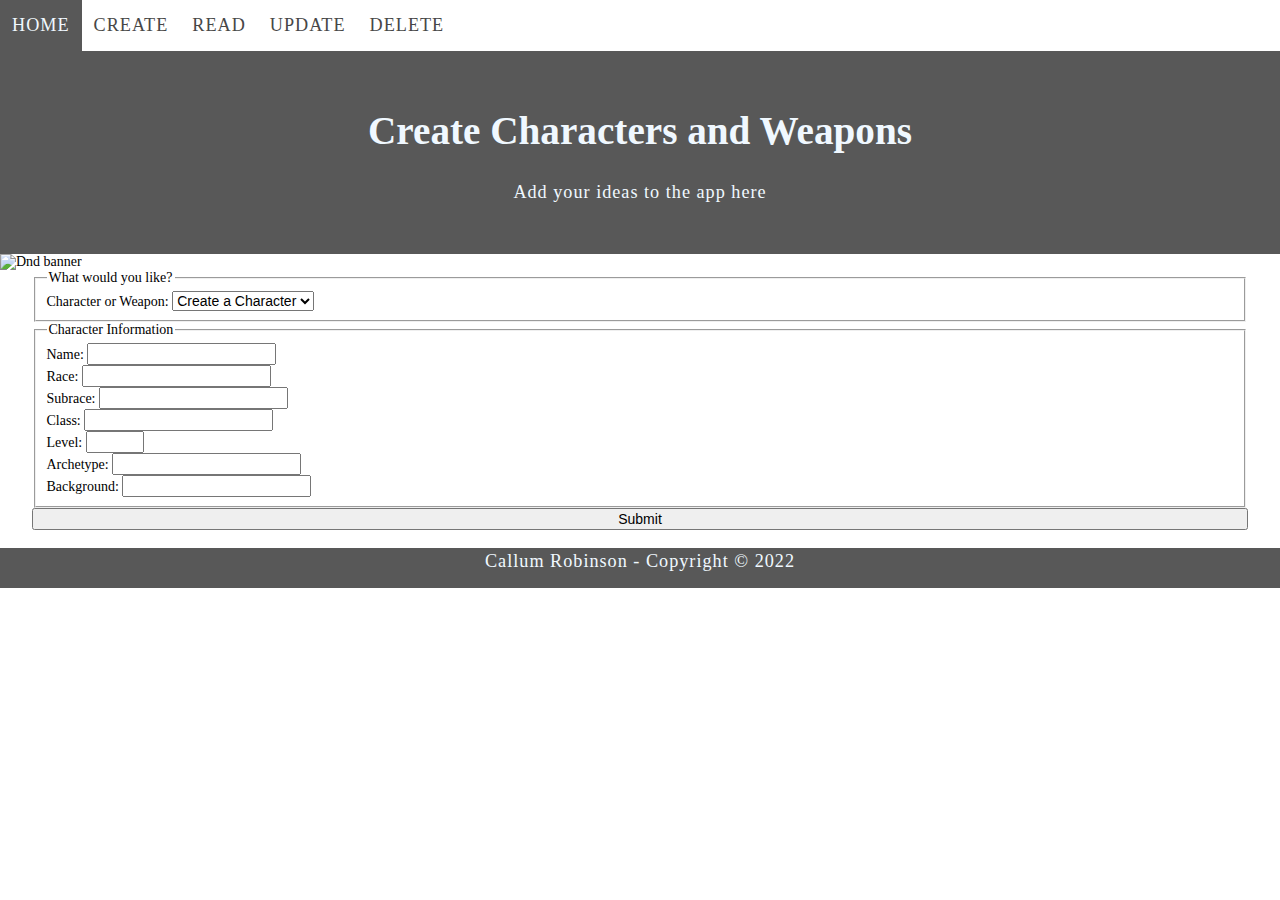
==== html/create.html @ 018a9344 "added input form for character" ====
<!DOCTYPE html>
<html lang="en">
<head>
    <meta charset="UTF-8">
    <meta http-equiv="X-UA-Compatible" content="IE=edge">
    <meta name="viewport" content="width=device-width, initial-scale=1.0">
    <title>Home</title>

    <link rel="stylesheet" href="../css/style.css">
</head>
<body>
    <nav>
        <a id="toggle">MENU</a>
        <a class="nav-link " href="../index.html">HOME</a>
        <a class="nav-link" href="./create.html">CREATE</a>
        <a class="nav-link" href="./read.html">READ</a>
        <a class="nav-link" href="./update.html">UPDATE</a>
        <a class="nav-link" href="./delete.html">DELETE</a>
    </nav>

    <header>
        <h1>Create Characters and Weapons</h1>
        <p>Add your ideas to the app here</p>
    </header>

    <div class="container">
        <section id="banner">
            <img src="https://media.dnd.wizards.com/styles/news_banner_header/public/images/head-banner/bg-heroes_0.jpg" alt="Dnd banner" width="100%">
        </section>
        <main class="container">
            <form id="data-form" class="container">
                <fieldset id="which-table">
                    <legend>What would you like?</legend>
                    <label for="method">Character or Weapon:</label>
                    <select name="method" id="method">
                        <option value="Character">Create a Character</option>
                        <option value="Weapon">Create a Weapon</option>
                    </select>
                </fieldset>

                <fieldset id="character-info">
                    <legend>Character Information</legend>

                    <label for="name">Name:</label>
                    <input type="text" name="name" id="name" required><br>

                    <label for="race">Race:</label>
                    <input type="text" name="race" id="race" required><br>

                    <label for="subrace">Subrace:</label>
                    <input type="text" name="subrace" id="subrace"><br>

                    <label for="class">Class:</label>
                    <input type="text" name="class" id="class" required><br>

                    <label for="level">Level:</label>
                    <input type="number" name="level" id="level" min="1" max="20"><br>

                    <label for="archetype">Archetype:</label>
                    <input type="text" name="archetype" id="archetype"><br>

                    <label for="background">Background:</label>
                    <input type="text" name="background" id="background"><br>
                </fieldset>

                <button type="submit">Submit</button>
            </form>
        </main>
    </div>

    <footer>
        <p><small>Callum Robinson - Copyright &copy; 2022</small></p>
    </footer>

    <script src="./js/navbar.js"></script>

</body>
</html>
---- css/style.css ----
html {
    font-size: 14px;
    font-family: Apple Chancery, cursive;
}

*, *::before, *::after {
    box-sizing: border-box;
    font-size: inherit;
}

body {
    margin: 0;
}

h1 {
    font-size: 2.8rem;
}
h2 {
    font-size: 2.0rem;
}
h3 {
    font-size: 1.8rem;
}
p, a, li {
    font-size: 1.3rem; line-height: 1.5; letter-spacing: 1px;
}

nav {
    display: flex;
    flex-direction: row;
}

.nav-link, #toggle {
    color:rgb(71, 71, 71);
    padding: 12px;
    text-align: center;
    text-decoration: none;
    display: inherit;
}

.nav-link:hover, #toggle:hover {
    background-color: rgb(88, 88, 88);
    color: aliceblue;
}

#toggle {
    display: none;
}

header {
    padding: 30px;
    text-align: center;
    background-color: rgb(88, 88, 88);
    color: aliceblue;
}

.container {
    width: 100%;
    display: flex;
    flex-wrap: wrap;
}

#data-form {
    flex-direction: column;
}

main {
    flex: 100%;
    padding: 0 32px;
}

footer {
    flex: 100%;
    height: 40px;
    text-align: center;
    background-color: rgb(88, 88, 88);
    color: aliceblue;
}

@media screen and (max-width: 768px) {
    nav, .container {
        flex-direction: column;
    }
    
    .nav-link {
        display: none;
    }

    #toggle {
        display: block;
        cursor: pointer;
    }
}

.show {
    display: inherit;
}
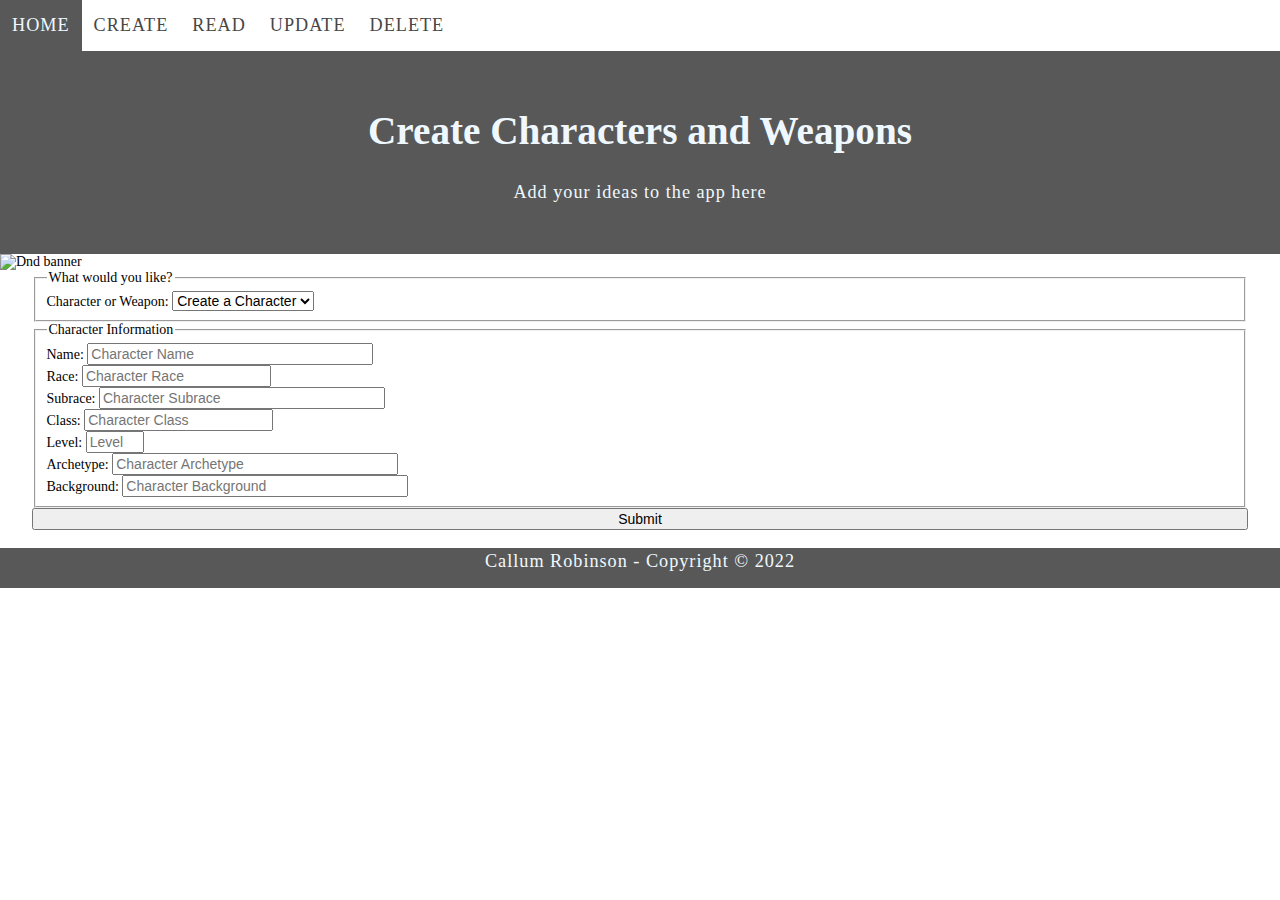
==== commit 2bc92d4e: "Weapons form created" ====
--- a/html/create.html
+++ b/html/create.html
@@ -42,25 +42,56 @@
                     <legend>Character Information</legend>
 
                     <label for="name">Name:</label>
-                    <input type="text" name="name" id="name" required><br>
+                    <input type="text" name="name" id="name" required minlength="3" maxlength="64" size="32" placeholder="Character Name"><br>
 
                     <label for="race">Race:</label>
-                    <input type="text" name="race" id="race" required><br>
+                    <input type="text" name="race" id="race" required minlength="3" maxlength="20" size="20" placeholder="Character Race"><br>
 
                     <label for="subrace">Subrace:</label>
-                    <input type="text" name="subrace" id="subrace"><br>
+                    <input type="text" name="subrace" id="subrace" maxlength="64" size="32" placeholder="Character Subrace"><br>
 
-                    <label for="class">Class:</label>
-                    <input type="text" name="class" id="class" required><br>
+                    <label for="character_class">Class:</label>
+                    <input type="text" name="character_class" id="character_class" required minlength="4" maxlength="20" size="20" placeholder="Character Class"><br>
 
                     <label for="level">Level:</label>
-                    <input type="number" name="level" id="level" min="1" max="20"><br>
+                    <input type="number" name="level" id="level" min="1" max="20" placeholder="Level"><br>
 
                     <label for="archetype">Archetype:</label>
-                    <input type="text" name="archetype" id="archetype"><br>
+                    <input type="text" name="archetype" id="archetype" maxlength="64" size="32" placeholder="Character Archetype"><br>
 
                     <label for="background">Background:</label>
-                    <input type="text" name="background" id="background"><br>
+                    <input type="text" name="background" id="background" maxlength="64" size="32" placeholder="Character Background"><br>
+                </fieldset>
+
+                <fieldset id="weapon-info" class="hide">
+                    <legend>Weapon Information</legend>
+
+                    <label for="name">Name:</label>
+                    <input type="text" name="name" id="name" required maxlength="64" size="32" placeholder="Weapon Name"><br>
+
+                    <label for="base_weapon">Base Weapon:</label>
+                    <input type="text" name="base_weapon" id="base_weapon" required max="64" size="32" placeholder="Base Weapon"><br>
+
+                    <label for="weapon_type">Weapon Type:</label>
+                    <input type="text" name="weapon_type" id="weapon_type" required max="64" size="32" placeholder="Weapon Type"><br>
+
+                    <label for="rarity">Rarity:</label>
+                    <input type="text" name="rarity" id="rarity" max="20" size="20" placeholder="Weapon Rarity"><br>
+
+                    <label for="cost">Cost:</label>
+                    <input type="text" name="cost" id="cost" required max="20" size="20" placeholder="Weapon Cost"><br>
+
+                    <label for="damage">Damage:</label>
+                    <input type="text" name="damage" id="damage" required max="20" size="20" placeholder="Weapon Damage"><br>
+
+                    <label for="damage_type">Damage Type:</label>
+                    <input type="text" name="damage_type" id="damage_type" required max="64" size="32" placeholder="Damage Type"><br>
+
+                    <label for="properties">Properties:</label>
+                    <input type="text" name="properties" id="properties" max="256" size="64" placeholder="Weapon Properties"><br>
+
+                    <label for="additional_abilities">Additional Abilities</label>
+                    <input type="text" name="additional_abilities" id="additional_abilities" max="512" size="64" placeholder="Weapon Additional Abilities"><br>
                 </fieldset>
 
                 <button type="submit">Submit</button>
--- a/css/style.css
+++ b/css/style.css
@@ -77,6 +77,19 @@
     color: aliceblue;
 }
 
+#data-table, form {
+    width: 100%;
+    text-align: left;
+    overflow: scroll;
+}
+
+#data-table > table {
+    width: 100%;
+    text-align: left;
+    overflow: scroll;
+}
+
+
 @media screen and (max-width: 768px) {
     nav, .container {
         flex-direction: column;
@@ -94,4 +107,8 @@
 
 .show {
     display: inherit;
+}
+
+.hide {
+    display: none;
 }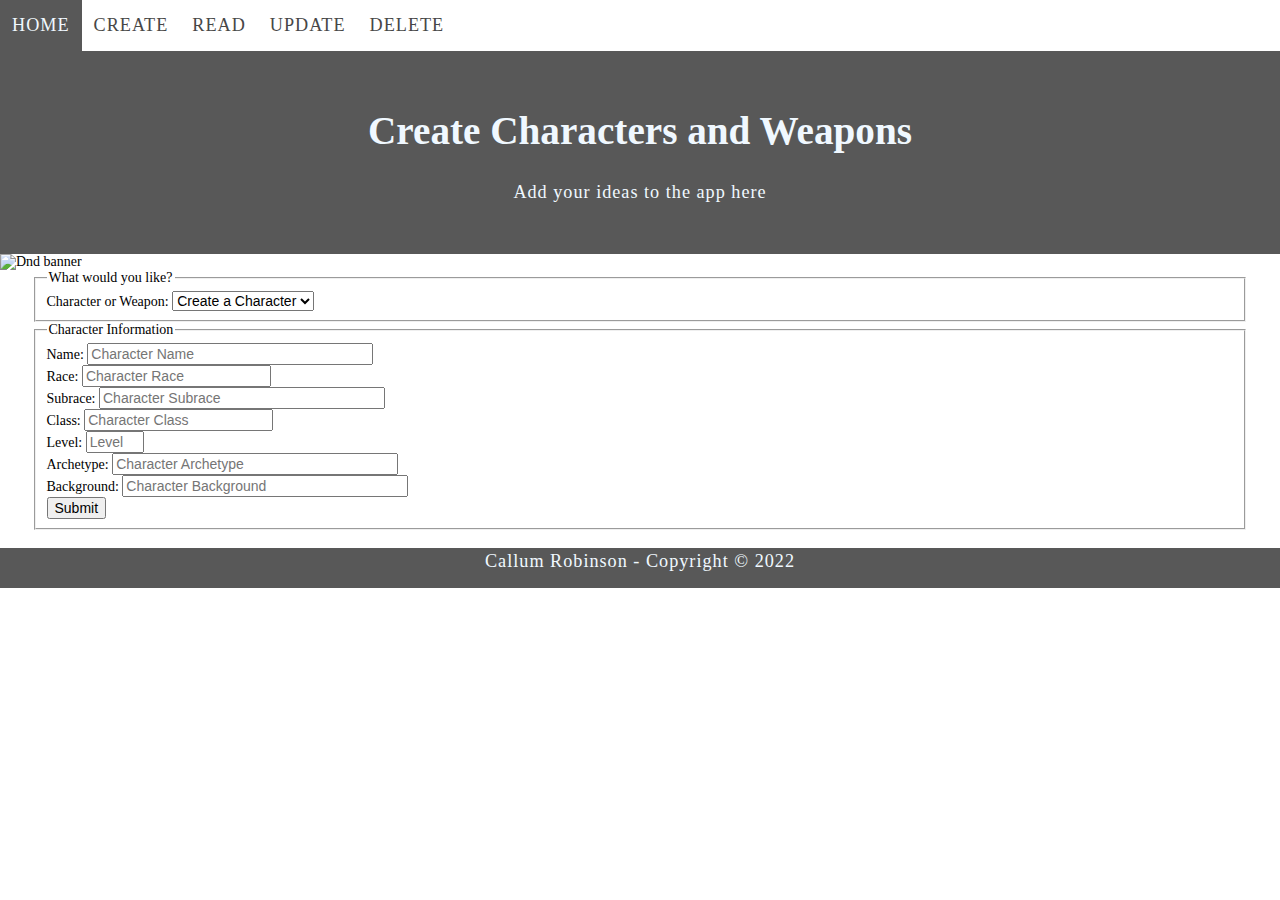
==== commit 9d6468eb: "added character post request functionality" ====
--- a/html/create.html
+++ b/html/create.html
@@ -28,6 +28,10 @@
             <img src="https://media.dnd.wizards.com/styles/news_banner_header/public/images/head-banner/bg-heroes_0.jpg" alt="Dnd banner" width="100%">
         </section>
         <main class="container">
+            <div id="data-table">
+
+            </div>
+
             <form id="data-form" class="container">
                 <fieldset id="which-table">
                     <legend>What would you like?</legend>
@@ -37,7 +41,9 @@
                         <option value="Weapon">Create a Weapon</option>
                     </select>
                 </fieldset>
+            </form>
 
+            <form id="character-info">
                 <fieldset id="character-info">
                     <legend>Character Information</legend>
 
@@ -61,9 +67,13 @@
 
                     <label for="background">Background:</label>
                     <input type="text" name="background" id="background" maxlength="64" size="32" placeholder="Character Background"><br>
+
+                    <button type="submit">Submit</button>
                 </fieldset>
+            </form>
 
-                <fieldset id="weapon-info" class="hide">
+            <form id="weapon-info" class="hide">
+                <fieldset>
                     <legend>Weapon Information</legend>
 
                     <label for="name">Name:</label>
@@ -103,7 +113,9 @@
         <p><small>Callum Robinson - Copyright &copy; 2022</small></p>
     </footer>
 
-    <script src="./js/navbar.js"></script>
-
+    <script src="../js/navbar.js"></script>
+    <script src="../js/table-manager.js"></script>
+    <script src="../js/character.js"></script>
+    <script src="../js/create.js"></script>
 </body>
 </html>